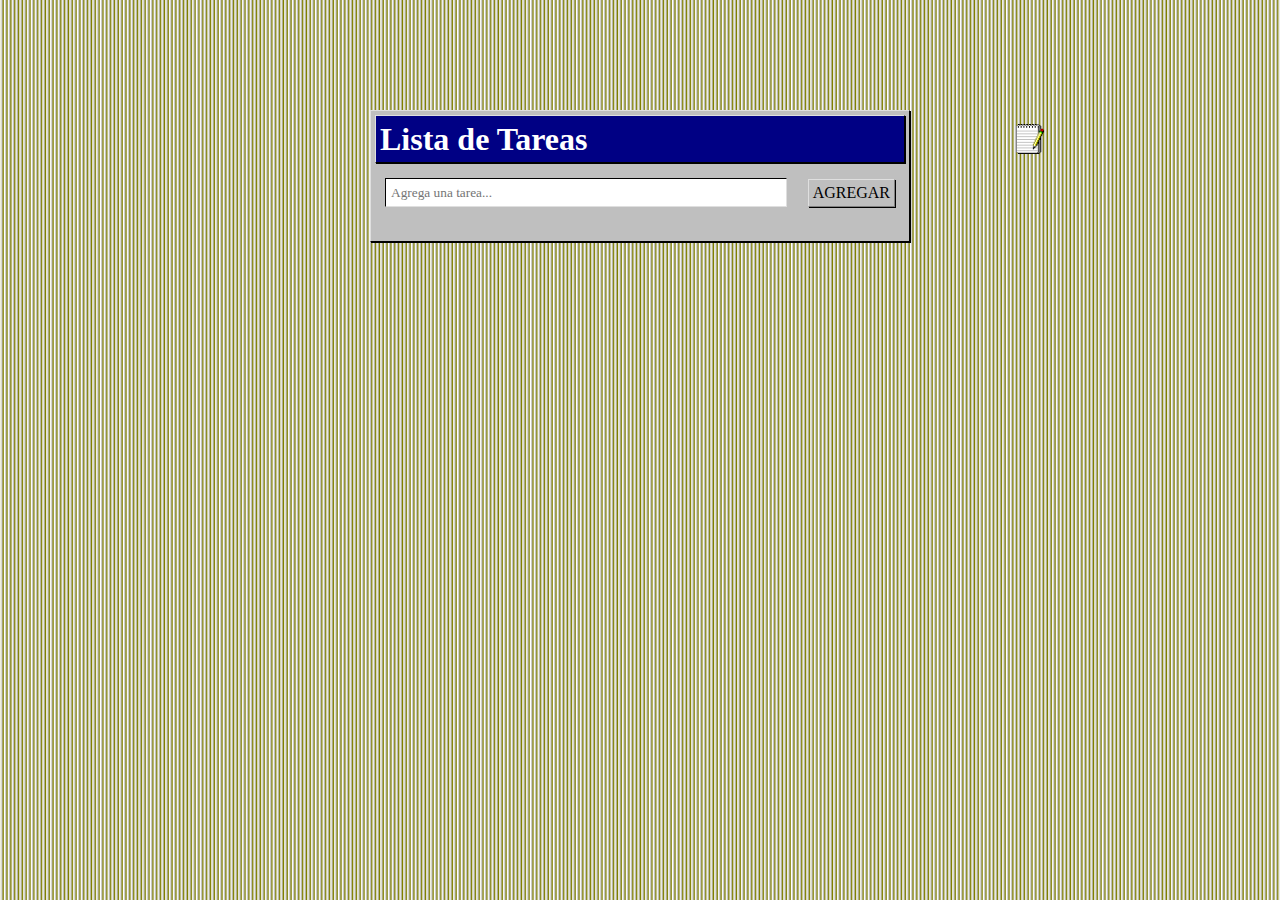
==== lista/index.html @ 89f4fdc3 "lista tareas" ====
<!DOCTYPE html>
<html lang="en">
	<head>
		<meta charset="UTF-8" />
		<meta name="viewport" content="width=device-width, initial-scale=1.0" />
        <link rel="shortcut icon" href="favicon.ico" type="image/x-icon">
		<link rel="stylesheet" href="style.css" />
		<link rel="stylesheet" href="aesthetic.css" />
		<title>Lista de Tareas</title>
	</head>
	<body>
		<section class="container">
			<div class="aesthetic-windows-95-modal lista">
				<!-- Title Bar -->
				<div class="aesthetic-windows-95-modal-title-bar">
					<div class="aesthetic-windows-95-modal-title-bar-text">
						<h1>
							Lista de Tareas
							<img src="address_book_pad.png" class="" alt="" />
						</h1>
					</div>
				</div>

				<!-- Content -->
				<div class="aesthetic-windows-95-modal-content">
					<div>
						<div class="row">
							<input
								class="aesthetic-windows-95-text-input"
								type="text"
								placeholder="Agrega una tarea..."
                                id="input-box" />
							<div class="aesthetic-windows-95-button">
								<button>AGREGAR</button>
							</div>
						</div>
                        <ul id="list-container"></ul>
					</div>
				</div>
			</div>
		</section>
	</body>
	<script src="app.js"></script>
</html>
---- lista/style.css ----
*{
    margin: 0;
    padding: 0;
    font-family: 'Times New Roman', Times, serif;
    box-sizing: border-box;
}

.container {
    width: 100%;
    min-height: 100vh;
    background: url("Pinstripe.png");
    background-size: 3%;
    padding: 10px;
}

.lista{
    width: 100%;
    max-width: 540px;
    background: #fff;
    margin: 100px auto 20px;
    padding: 40px 30px 70px;
}

.lista h1 {
    display: flex;
    align-items: center;
}

.lista h1 img {
    width: 30px;
    margin: 8px auto 8px 180%;
}

.row {
    display: flex;
    align-items: center;
    justify-content: space-between;
    margin-top: 10px;
    margin-bottom: 25px;
}

input {
    flex: 0.95;
    min-height: 29px;
    padding-left: 5px;
}

ul li {
    list-style: none;
    font: 17px;
    padding: 12px 8px 12px 50px;
    user-select: none;
    cursor: pointer;
    position: relative;
}

ul li::before{
    content: '';
    position: absolute;
    height: 28px;
    width: 28px;
    border-radius: 50%;
    top: 12px;
    left: 8px;
}
---- lista/aesthetic.css ----
.aesthetic-bg-gradient {
	background-repeat: no-repeat;
	background-attachment: fixed;
	background: linear-gradient(#c774e8, #94d0ff);
}

.aesthetic-white-color {
	color: #fafafa;
}

.aesthetic-white-bg-color {
	background-color: #fafafa;
}

.aesthetic-black-color {
	color: #020202;
}

.aesthetic-black-bg-color {
	background-color: #020202;
}

.aesthetic-25-transparent-color {
	color: rgba(0, 0, 0, 0.25);
}

.aesthetic-25-transparent-bg-color {
	background-color: rgba(0, 0, 0, 0.25);
}

.aesthetic-50-transparent-color {
	color: rgba(0, 0, 0, 0.5);
}

.aesthetic-50-transparent-bg-color {
	background-color: rgba(0, 0, 0, 0.5);
}

.aesthetic-75-transparent-color {
	color: rgba(0, 0, 0, 0.75);
}

.aesthetic-75-transparent-bg-color {
	background-color: rgba(0, 0, 0, 0.75);
}

.aesthetic-purple-color {
	color: #c774e8;
}

.aesthetic-purple-bg-color {
	background-color: #c774e8;
}

.aesthetic-light-purple-color {
	color: #ad8cff;
}

.aesthetic-light-purple-bg-color {
	background-color: #ad8cff;
}

.aesthetic-pink-color {
	color: #ff6ad5;
}

.aesthetic-pink-bg-color {
	background-color: #ff6ad5;
}

.aesthetic-blue-color {
	color: #8795e8;
}

.aesthetic-blue-bg-color {
	background-color: #8795e8;
}

.aesthetic-light-blue-color {
	color: #94d0ff;
}

.aesthetic-light-blue-bg-color {
	background-color: #94d0ff;
}

.aesthetic-green-color {
	color: #10d7ae;
}

.aesthetic-green-bg-color {
	background-color: #10d7ae;
}

.aesthetic-arizona-pink-color {
	color: #fa7785;
}

.aesthetic-arizona-pink-bg-color {
	background-color: #fa7785;
}

.aesthetic-arizona-black-color {
	color: #24211a;
}

.aesthetic-arizona-black-bg-color {
	background-color: #24211a;
}

.aesthetic-arizona-lime-color {
	color: #d5d87d;
}

.aesthetic-arizona-lime-bg-color {
	background-color: #d5d87d;
}

.aesthetic-arizona-green-color {
	color: #b1d4b6;
}

.aesthetic-arizona-green-bg-color {
	background-color: #b1d4b6;
}

.aesthetic-arizona-blue-color {
	color: #53cbbf;
}

.aesthetic-arizona-blue-bg-color {
	background-color: #53cbbf;
}

.aesthetic-pepsi-blue-color {
	color: #123dff;
}

.aesthetic-pepsi-blue-bg-color {
	background-color: #123dff;
}

.aesthetic-pepsi-red-color {
	color: #e11c2d;
}

.aesthetic-pepsi-red-bg-color {
	background-color: #e11c2d;
}

.aesthetic-pepsi-white-color {
	color: #ffffff;
}

.aesthetic-pepsi-white-bg-color {
	background-color: #ffffff;
}

.aesthetic-pepsi-cola-color {
	color: #490104;
}

.aesthetic-pepsi-cola-bg-color {
	background-color: #490104;
}

.aesthetic-pepsi-grey-color {
	color: #c0c0c0;
}

.aesthetic-pepsi-grey-bg-color {
	background-color: #c0c0c0;
}

.aesthetic-windows-95-grey-color {
	color: #bfbfbf;
}

.aesthetic-windows-95-grey-bg-color {
	background-color: #bfbfbf;
}

.aesthetic-windows-95-grey-border-color {
	color: #dfdfdf;
}

.aesthetic-windows-95-grey-border-bg-color {
	background-color: #dfdfdf;
}

.aesthetic-windows-95-green-color {
	color: #218763;
}

.aesthetic-windows-95-green-bg-color {
	background-color: #218763;
}

.aesthetic-windows-95-blue-color {
	color: #000084;
}

.aesthetic-windows-95-blue-bg-color {
	background-color: #000084;
}

.aesthetic-windows-xp-green-color {
	color: #419642;
}

.aesthetic-windows-xp-green-bg-color {
	background-color: #419642;
}

.aesthetic-windows-xp-blue-color {
	color: #005cf5;
}

.aesthetic-windows-xp-blue-bg-color {
	background-color: #005cf5;
}

.aesthetic-windows-xp-light-blue-color {
	color: #8aa2cb;
}

.aesthetic-windows-xp-light-blue-bg-color {
	background-color: #8aa2cb;
}

.aesthetic-windows-xp-dark-blue-color {
	color: #044cdc;
}

.aesthetic-windows-xp-dark-blue-bg-color {
	background-color: #044cdc;
}

.aesthetic-windows-xp-orange-color {
	color: #e26725;
}

.aesthetic-windows-xp-orange-bg-color {
	background-color: #e26725;
}

.aesthetic-windows-xp-light-orange-color {
	color: #efc47b;
}

.aesthetic-windows-xp-light-orange-bg-color {
	background-color: #efc47b;
}

.aesthetic-windows-xp-dark-orange-color {
	color: #b7371a;
}

.aesthetic-windows-xp-dark-orange-bg-color {
	background-color: #b7371a;
}

.aesthetic-windows-xp-beige-color {
	color: #ece9d6;
}

.aesthetic-windows-xp-beige-bg-color {
	background-color: #ece9d6;
}

.aesthetic-windows-xp-white-color {
	color: #f8f4f1;
}

.aesthetic-windows-xp-white-bg-color {
	background-color: #f8f4f1;
}

.aesthetic-windows-xp-black-color {
	color: #070707;
}

.aesthetic-windows-xp-black-bg-color {
	background-color: #070707;
}

.aesthetic-windows-xp-border-light-color {
	color: #c9cac4;
}

.aesthetic-windows-xp-border-light-bg-color {
	background-color: #c9cac4;
}

.aesthetic-windows-xp-border-dark-color {
	color: #808080;
}

.aesthetic-windows-xp-border-dark-bg-color {
	background-color: #808080;
}

.aesthetic-windows-xp-shadow-color {
	color: #c9cac4;
}

.aesthetic-windows-xp-shadow-bg-color {
	background-color: #c9cac4;
}

.aesthetic-font-modifier-outline-black {
	font-weight: bold;
	color: #fafafa;
	text-shadow: -1px -1px 1px #020202, 1px -1px 1px #020202, -1px 1px 1px #020202,
		1px 1px 1px #020202;
}

.aesthetic-font-modifier-outline-pink {
	font-weight: bold;
	color: #fafafa;
	text-shadow: -1px -1px 1px #ff6ad5, 1px -1px 1px #ff6ad5, -1px 1px 1px #ff6ad5,
		1px 1px 1px #ff6ad5;
}

.aesthetic-font-modifier-outline-purple {
	font-weight: bold;
	color: #fafafa;
	text-shadow: -1px -1px 1px #c774e8, 1px -1px 1px #c774e8, -1px 1px 1px #c774e8,
		1px 1px 1px #c774e8;
}

.aesthetic-font-modifier-gradient-arizona {
	color: transparent;
	-webkit-background-clip: text;
	background-clip: text;
	display: inline;
	background-image: linear-gradient(to left, #fa7785, #d5d87d, #b1d4b6, #53cbbf);
}

.aesthetic-font-modifier-gradient-pink-blue {
	color: transparent;
	-webkit-background-clip: text;
	background-clip: text;
	display: inline;
	background-image: linear-gradient(to right, #ff6ad5, #8795e8);
}

.aesthetic-font-modifier-gradient-pink-green {
	color: transparent;
	-webkit-background-clip: text;
	background-clip: text;
	display: inline;
	background-image: linear-gradient(to right, #ff6ad5, #10d7ae);
}

.aesthetic-font-modifier-gradient-green-pink {
	color: transparent;
	-webkit-background-clip: text;
	background-clip: text;
	display: inline;
	background-image: linear-gradient(to right, #10d7ae, #ff6ad5);
}

.aesthetic-font-modifier-gradient-purple-blue {
	color: transparent;
	-webkit-background-clip: text;
	background-clip: text;
	display: inline;
	background-image: linear-gradient(to right, #c774e8, #8795e8);
}

@keyframes flicker {
	0% {
		opacity: 0.64516;
	}
	5% {
		opacity: 0.14498;
	}
	10% {
		opacity: 0.45859;
	}
	15% {
		opacity: 0.96701;
	}
	20% {
		opacity: 0.39187;
	}
	25% {
		opacity: 0.75238;
	}
	30% {
		opacity: 0.15513;
	}
	35% {
		opacity: 0.09817;
	}
	40% {
		opacity: 0.1101;
	}
	45% {
		opacity: 0.38346;
	}
	50% {
		opacity: 0.23513;
	}
	55% {
		opacity: 0.51059;
	}
	60% {
		opacity: 0.32321;
	}
	65% {
		opacity: 0.97128;
	}
	70% {
		opacity: 0.1675;
	}
	75% {
		opacity: 0.95425;
	}
	80% {
		opacity: 0.04611;
	}
	85% {
		opacity: 0.25029;
	}
	90% {
		opacity: 0.02162;
	}
	95% {
		opacity: 0.04055;
	}
	100% {
		opacity: 0.4636;
	}
}

.aesthetic-effect-crt {
	display: inline-block;
	position: relative;
	top: 0;
	left: 0;
	right: 0;
	bottom: 0;
	background: #121010;
}
.aesthetic-effect-crt::after {
	content: " ";
	display: block;
	position: absolute;
	top: 0;
	left: 0;
	bottom: 0;
	right: 0;
	background: rgba(18, 16, 16, 0.1);
	opacity: 0;
	z-index: 2;
	pointer-events: none;
	animation: flicker 0.15s infinite;
}
.aesthetic-effect-crt::before {
	content: " ";
	display: block;
	position: absolute;
	top: 0;
	left: 0;
	bottom: 0;
	right: 0;
	background: linear-gradient(rgba(18, 16, 16, 0) 50%, rgba(0, 0, 0, 0.25) 50%),
		linear-gradient(
			90deg,
			rgba(255, 0, 0, 0.06),
			rgba(0, 255, 0, 0.02),
			rgba(0, 0, 255, 0.06)
		);
	z-index: 2;
	background-size: 100% 2px, 3px 100%;
	pointer-events: none;
}

/*
  (TEXT) PARAMS
  =================
  1. Namespace
  2. Intensity
  3. Text color
  5. Highlight #1 color
  6. Highlight #2 color
  7. Width (px)
  8. Height (px)
*/
.aesthetic-effect-text-glitch {
	color: white;
	position: relative;
}

@keyframes aesthetic-effect-text-glitch-anim-1 {
	0% {
		clip: rect(29px, 450px, 29px, 0);
	}
	5.88235% {
		clip: rect(90px, 450px, 75px, 0);
	}
	11.76471% {
		clip: rect(102px, 450px, 42px, 0);
	}
	17.64706% {
		clip: rect(70px, 450px, 74px, 0);
	}
	23.52941% {
		clip: rect(46px, 450px, 35px, 0);
	}
	29.41176% {
		clip: rect(93px, 450px, 110px, 0);
	}
	35.29412% {
		clip: rect(112px, 450px, 24px, 0);
	}
	41.17647% {
		clip: rect(74px, 450px, 20px, 0);
	}
	47.05882% {
		clip: rect(71px, 450px, 65px, 0);
	}
	52.94118% {
		clip: rect(23px, 450px, 38px, 0);
	}
	58.82353% {
		clip: rect(57px, 450px, 20px, 0);
	}
	64.70588% {
		clip: rect(108px, 450px, 108px, 0);
	}
	70.58824% {
		clip: rect(1px, 450px, 19px, 0);
	}
	76.47059% {
		clip: rect(53px, 450px, 15px, 0);
	}
	82.35294% {
		clip: rect(109px, 450px, 41px, 0);
	}
	88.23529% {
		clip: rect(4px, 450px, 31px, 0);
	}
	94.11765% {
		clip: rect(42px, 450px, 103px, 0);
	}
	100% {
		clip: rect(97px, 450px, 87px, 0);
	}
}

@keyframes aesthetic-effect-text-glitch-anim-2 {
	0% {
		clip: rect(65px, 450px, 54px, 0);
	}
	5.88235% {
		clip: rect(14px, 450px, 24px, 0);
	}
	11.76471% {
		clip: rect(34px, 450px, 19px, 0);
	}
	17.64706% {
		clip: rect(98px, 450px, 71px, 0);
	}
	23.52941% {
		clip: rect(53px, 450px, 10px, 0);
	}
	29.41176% {
		clip: rect(36px, 450px, 50px, 0);
	}
	35.29412% {
		clip: rect(88px, 450px, 98px, 0);
	}
	41.17647% {
		clip: rect(60px, 450px, 59px, 0);
	}
	47.05882% {
		clip: rect(95px, 450px, 108px, 0);
	}
	52.94118% {
		clip: rect(7px, 450px, 66px, 0);
	}
	58.82353% {
		clip: rect(44px, 450px, 42px, 0);
	}
	64.70588% {
		clip: rect(113px, 450px, 38px, 0);
	}
	70.58824% {
		clip: rect(18px, 450px, 33px, 0);
	}
	76.47059% {
		clip: rect(39px, 450px, 70px, 0);
	}
	82.35294% {
		clip: rect(79px, 450px, 106px, 0);
	}
	88.23529% {
		clip: rect(64px, 450px, 63px, 0);
	}
	94.11765% {
		clip: rect(44px, 450px, 99px, 0);
	}
	100% {
		clip: rect(8px, 450px, 11px, 0);
	}
}
.aesthetic-effect-text-glitch::before,
.aesthetic-effect-text-glitch::after {
	content: attr(data-glitch);
	position: absolute;
	top: 0;
	left: 0;
	width: 100%;
	clip: rect(0, 0, 0, 0);
}
.aesthetic-effect-text-glitch::after {
	left: 2px;
	text-shadow: -1px 0 red;
	animation: aesthetic-effect-text-glitch-anim-1 2s infinite linear alternate-reverse;
}
.aesthetic-effect-text-glitch::before {
	left: -2px;
	text-shadow: 2px 0 blue;
	animation: aesthetic-effect-text-glitch-anim-2 3s infinite linear alternate-reverse;
}

.aesthetic-windows-95-container,
.aesthetic-windows-95-modal {
	border: 1px solid;
	box-shadow: 1px 1px 0 0 #000;
	border-top: 1px solid #dfdfdf;
	border-left: 1px solid #dfdfdf;
	display: block;
	background-color: #bfbfbf;
	padding: 4px;
}

.aesthetic-windows-95-container-indent {
	border: 1px solid;
	border-top: 1px solid #000;
	border-left: 1px solid #000;
	border-right: 1px solid #dfdfdf;
	border-bottom: 1px solid #dfdfdf;
	background-color: #fff;
	padding: 4px;
}

.aesthetic-windows-xp-container {
	border: 1px solid;
	box-shadow: 1px 1px 0 0 #c9cac4;
	border-top: 1px solid #c9cac4;
	border-left: 1px solid #c9cac4;
	border-bottom: 1px solid #808080;
	border-right: 1px solid #808080;
	display: block;
	background-color: #f8f4f1;
	padding: 4px;
}

@keyframes aesthetic-windows-95-boot-infinite-loader {
	0% {
		transform: translate(-220%);
	}
	100% {
		transform: translate(160%);
	}
}

.aesthetic-windows-95-boot-loader {
	width: 100%;
	height: 20px;
	background-color: #bfbfbf;
	overflow: hidden;
	font-size: 0;
}

.aesthetic-windows-95-boot-loader > * {
	width: 75%;
	height: 100%;
	opacity: 0.5;
	background: linear-gradient(
		to right,
		#bfbfbf 0%,
		#000084 15%,
		#000084 85%,
		#bfbfbf 100%
	);
	display: inline-block;
	margin-right: 1px;
	animation: aesthetic-windows-95-boot-infinite-loader 4.5s infinite;
	animation-timing-function: linear;
}

@keyframes aesthetic-windows-xp-infinite-loader {
	0% {
		transform: translate(-50px);
	}
	100% {
		transform: translate(160px);
	}
}

.aesthetic-windows-xp-loader {
	width: 150px;
	height: 10px;
	border: 2px solid #b2b2b2;
	border-radius: 7px;
	padding: 2px 1px;
	overflow: hidden;
	font-size: 0;
}

.aesthetic-windows-xp-loader > * {
	width: 9px;
	height: 100%;
	background: linear-gradient(
		to bottom,
		#2838c7 0%,
		#5979ef 17%,
		#869ef3 32%,
		#869ef3 45%,
		#5979ef 59%,
		#2838c7 100%
	);
	display: inline-block;
	margin-right: 2px;
	animation: aesthetic-windows-xp-infinite-loader 3.5s infinite;
	animation-timing-function: linear;
}

.aesthetic-windows-95-loader {
	width: 150px;
	height: 20px;
	border-top: 1px solid #000;
	border-left: 1px solid #000;
	border-right: 1px solid #dfdfdf;
	border-bottom: 1px solid #dfdfdf;
	border-radius: 0px;
	padding: 1px 1px;
	background-color: #bfbfbf;
	overflow: hidden;
	font-size: 0;
}

.aesthetic-windows-95-loader > * {
	width: 12px;
	height: 100%;
	background: #000084;
	display: inline-block;
	margin-right: 1px;
	animation: aesthetic-windows-xp-infinite-loader 3.5s infinite;
	animation-timing-function: linear;
}

.aesthetic-windows-95-button,
.aesthetic-windows-95-button-title-bar,
.aesthetic-windows-95-taskbar .aesthetic-windows-95-taskbar-start {
	border: 1px solid;
	border-top-color: #dfdfdf;
	border-left-color: #dfdfdf;
	border-bottom-color: #808080;
	border-right-color: #808080;
	box-shadow: 1px 1px 0 0 #000;
	color: #000;
	background-color: #bfbfbf;
	text-align: center;
	width: auto;
	display: flex;
	justify-content: center;
	align-items: center;
	padding: 2px;
}
.aesthetic-windows-95-button button,
.aesthetic-windows-95-button-title-bar button,
.aesthetic-windows-95-taskbar .aesthetic-windows-95-taskbar-start button {
	background: none;
	color: inherit;
	border: none;
	font: inherit;
	cursor: pointer;
	outline: none;
	padding: 2px;
	width: 100%;
}
.aesthetic-windows-95-button button:focus,
.aesthetic-windows-95-button-title-bar button:focus,
.aesthetic-windows-95-taskbar .aesthetic-windows-95-taskbar-start button:focus {
	outline: 1px dashed #000;
}
.aesthetic-windows-95-button:active,
.aesthetic-windows-95-button-title-bar:active,
.aesthetic-windows-95-taskbar .aesthetic-windows-95-taskbar-start:active {
	transform: translateY(1px);
	box-shadow: 1px 1px #000;
}
.aesthetic-windows-95-button:focus,
.aesthetic-windows-95-button-title-bar:focus,
.aesthetic-windows-95-taskbar .aesthetic-windows-95-taskbar-start:focus {
	outline: none;
}

.aesthetic-windows-95-button-title-bar {
	width: 16px;
	height: 16px;
	font-size: 1rem;
	padding: 0px;
	padding-top: 2px;
	padding-bottom: 1px;
	padding-left: 2px;
	padding-right: 2px;
	font-family: sans-serif;
	font-weight: normal;
}
.aesthetic-windows-95-button-title-bar button {
	padding: 1px;
}

.aesthetic-windows-xp-button,
.aesthetic-windows-xp-button-title-bar,
.aesthetic-windows-xp-button-title-bar-close {
	width: 75px;
	height: 20px;
	text-align: center;
	color: #070707;
	background: #f8f4f1;
	border: 2px solid;
	border-radius: 4px;
	border-color: #8aa2cb;
}
.aesthetic-windows-xp-button:hover,
.aesthetic-windows-xp-button-title-bar:hover,
.aesthetic-windows-xp-button-title-bar-close:hover {
	border-bottom-color: #efc47b;
}
.aesthetic-windows-xp-button:focus,
.aesthetic-windows-xp-button-title-bar:focus,
.aesthetic-windows-xp-button-title-bar-close:focus,
.aesthetic-windows-xp-button:focus-within,
.aesthetic-windows-xp-button-title-bar:focus-within,
.aesthetic-windows-xp-button-title-bar-close:focus-within {
	border-bottom-color: #8aa2cb;
}
.aesthetic-windows-xp-button button,
.aesthetic-windows-xp-button-title-bar button,
.aesthetic-windows-xp-button-title-bar-close button {
	background: none;
	color: inherit;
	border: none;
	font: inherit;
	cursor: pointer;
	outline: none;
	width: 100%;
	height: 100%;
}
.aesthetic-windows-xp-button button:focus,
.aesthetic-windows-xp-button-title-bar button:focus,
.aesthetic-windows-xp-button-title-bar-close button:focus {
	outline: 1px dashed #000;
}
.aesthetic-windows-xp-button button:active,
.aesthetic-windows-xp-button-title-bar button:active,
.aesthetic-windows-xp-button-title-bar-close button:active {
	background: #e3e0db;
}

.aesthetic-windows-xp-button-title-bar,
.aesthetic-windows-xp-button-title-bar-close {
	width: 20px;
	color: #f8f4f1;
	padding: 1px;
	font-family: sans-serif;
	border-color: #f8f4f1;
	background: linear-gradient(
		to bottom right,
		#8aa2cb 0%,
		#005cf5 40%,
		#005cf5 75%,
		#044cdc 100%
	);
}
.aesthetic-windows-xp-button-title-bar:hover,
.aesthetic-windows-xp-button-title-bar-close:hover {
	border-color: #f8f4f1;
}
.aesthetic-windows-xp-button-title-bar:focus,
.aesthetic-windows-xp-button-title-bar-close:focus,
.aesthetic-windows-xp-button-title-bar:focus-within,
.aesthetic-windows-xp-button-title-bar-close:focus-within {
	border-bottom-color: #f8f4f1;
}
.aesthetic-windows-xp-button-title-bar button,
.aesthetic-windows-xp-button-title-bar-close button {
	padding: 1px;
}
.aesthetic-windows-xp-button-title-bar button:active,
.aesthetic-windows-xp-button-title-bar-close button:active {
	color: #c9cac4;
	background: linear-gradient(
		to bottom right,
		#070707 0%,
		#044cdc 5%,
		#044cdc 50%,
		#005cf5 100%
	);
}

.aesthetic-windows-xp-button-title-bar-close {
	background: linear-gradient(
		to bottom right,
		#efc47b 0%,
		#e26725 40%,
		#e26725 75%,
		#b7371a 100%
	);
}
.aesthetic-windows-xp-button-title-bar-close button:active {
	background: linear-gradient(
		to bottom right,
		#070707 0%,
		#b7371a 5%,
		#b7371a 50%,
		#e26725 100%
	);
}

.aesthetic-windows-95-dropdown {
	position: relative;
	display: inline-block;
}
.aesthetic-windows-95-dropdown:focus-within .aesthetic-windows-95-dropdown-menu {
	display: block;
}
.aesthetic-windows-95-dropdown .aesthetic-windows-95-dropdown-trigger {
	background: none;
	color: inherit;
	border: none;
	font: inherit;
	cursor: pointer;
	outline: none;
	padding: 1px 4px;
}
.aesthetic-windows-95-dropdown .aesthetic-windows-95-dropdown-trigger:focus {
	outline: 1px dashed #000;
	background-color: #000084;
	color: #fff;
}
.aesthetic-windows-95-dropdown .aesthetic-windows-95-dropdown-menu.is-active {
	display: block;
}
.aesthetic-windows-95-dropdown .aesthetic-windows-95-dropdown-menu {
	border: 1px solid;
	box-shadow: 1px 1px 0 0 #000;
	border-top: 1px solid #dfdfdf;
	border-left: 1px solid #dfdfdf;
	display: none;
	position: absolute;
	margin: 0;
	list-style-type: none;
	background-color: #bfbfbf;
	min-width: 150px;
	padding: 4px;
	z-index: 1;
}
.aesthetic-windows-95-dropdown .aesthetic-windows-95-dropdown-menu:hover,
.aesthetic-windows-95-dropdown .aesthetic-windows-95-dropdown-menu:focus,
.aesthetic-windows-95-dropdown .aesthetic-windows-95-dropdown-menu:focus-within {
	display: block;
}
.aesthetic-windows-95-dropdown .aesthetic-windows-95-dropdown-menu hr {
	border-color: #dbdcd8;
}
.aesthetic-windows-95-dropdown
	.aesthetic-windows-95-dropdown-menu
	.aesthetic-windows-95-dropdown-menu-item {
	padding-top: 1px;
	padding-bottom: 1px;
	padding-left: 10px;
	cursor: pointer;
}
.aesthetic-windows-95-dropdown
	.aesthetic-windows-95-dropdown-menu
	.aesthetic-windows-95-dropdown-menu-item
	button {
	background: none;
	color: inherit;
	border: none;
	font: inherit;
	cursor: pointer;
	outline: none;
}
.aesthetic-windows-95-dropdown
	.aesthetic-windows-95-dropdown-menu
	.aesthetic-windows-95-dropdown-menu-item:hover,
.aesthetic-windows-95-dropdown
	.aesthetic-windows-95-dropdown-menu
	.aesthetic-windows-95-dropdown-menu-item:focus,
.aesthetic-windows-95-dropdown
	.aesthetic-windows-95-dropdown-menu
	.aesthetic-windows-95-dropdown-menu-item:focus-within {
	outline: 1px dashed #000;
	background-color: #000084;
	color: #fff;
}

.aesthetic-windows-xp-dropdown {
	position: relative;
	display: inline-block;
}
.aesthetic-windows-xp-dropdown:focus-within .aesthetic-windows-xp-dropdown-menu {
	display: block;
}
.aesthetic-windows-xp-dropdown .aesthetic-windows-xp-dropdown-trigger {
	background: none;
	color: inherit;
	border: none;
	font: inherit;
	cursor: pointer;
	outline: none;
	padding: 1px 4px;
}
.aesthetic-windows-xp-dropdown .aesthetic-windows-xp-dropdown-trigger:focus {
	outline: 1px dashed #000;
	background-color: #005cf5;
	color: #f8f4f1;
}
.aesthetic-windows-xp-dropdown .aesthetic-windows-xp-dropdown-menu.is-active {
	display: block;
}
.aesthetic-windows-xp-dropdown .aesthetic-windows-xp-dropdown-menu {
	border: 1px solid;
	box-shadow: 1px 1px 0 0 #c9cac4;
	border-top: 1px solid #c9cac4;
	border-left: 1px solid #c9cac4;
	border-bottom: 1px solid #808080;
	border-right: 1px solid #808080;
	box-shadow: 2px 2px 1px 0px #969892;
	display: none;
	position: absolute;
	margin: 0;
	list-style-type: none;
	background-color: #f8f4f1;
	min-width: 150px;
	padding: 4px;
	z-index: 1;
}
.aesthetic-windows-xp-dropdown .aesthetic-windows-xp-dropdown-menu:hover,
.aesthetic-windows-xp-dropdown .aesthetic-windows-xp-dropdown-menu:focus,
.aesthetic-windows-xp-dropdown .aesthetic-windows-xp-dropdown-menu:focus-within {
	display: block;
}
.aesthetic-windows-xp-dropdown .aesthetic-windows-xp-dropdown-menu hr {
	border-color: #dbdcd8;
}
.aesthetic-windows-xp-dropdown
	.aesthetic-windows-xp-dropdown-menu
	.aesthetic-windows-xp-dropdown-menu-item {
	padding-top: 1px;
	padding-bottom: 1px;
	padding-left: 10px;
	cursor: pointer;
}
.aesthetic-windows-xp-dropdown
	.aesthetic-windows-xp-dropdown-menu
	.aesthetic-windows-xp-dropdown-menu-item
	button {
	background: none;
	color: inherit;
	border: none;
	font: inherit;
	cursor: pointer;
	outline: none;
}
.aesthetic-windows-xp-dropdown
	.aesthetic-windows-xp-dropdown-menu
	.aesthetic-windows-xp-dropdown-menu-item:hover,
.aesthetic-windows-xp-dropdown
	.aesthetic-windows-xp-dropdown-menu
	.aesthetic-windows-xp-dropdown-menu-item:focus,
.aesthetic-windows-xp-dropdown
	.aesthetic-windows-xp-dropdown-menu
	.aesthetic-windows-xp-dropdown-menu-item:focus-within {
	outline: 1px dashed #070707;
	background-color: #005cf5;
	color: #f8f4f1;
}

.aesthetic-windows-95-text-input {
	border: 1px solid;
	border-top: 1px solid #000;
	border-left: 1px solid #000;
	border-right: 1px solid #dfdfdf;
	border-bottom: 1px solid #dfdfdf;
}
.aesthetic-windows-95-text-input:focus {
	outline: 1px dashed #000;
}

.aesthetic-windows-95-checkbox,
.aesthetic-windows-95-radio {
	cursor: pointer;
	position: relative;
	padding-left: calc(12px + 7px);
}
.aesthetic-windows-95-checkbox:focus,
.aesthetic-windows-95-radio:focus,
.aesthetic-windows-95-checkbox:focus-within,
.aesthetic-windows-95-radio:focus-within {
	outline: 1px dashed #000;
}
.aesthetic-windows-95-checkbox .aesthetic-windows-95-checkmark,
.aesthetic-windows-95-radio .aesthetic-windows-95-checkmark {
	cursor: pointer;
	position: absolute;
	width: 12px;
	height: 12px;
	top: 0;
	left: 0;
	border: 1px solid;
	border-top: 1px solid #000;
	border-left: 1px solid #000;
	border-right: 1px solid #dfdfdf;
	border-bottom: 1px solid #dfdfdf;
	background: #fff;
}
.aesthetic-windows-95-checkbox .aesthetic-windows-95-checkmark::after,
.aesthetic-windows-95-radio .aesthetic-windows-95-checkmark::after {
	display: none;
	content: "";
	position: absolute;
	width: 5px;
	height: 3px;
	background: transparent;
	top: 2px;
	left: 2px;
	border: 3px solid #000;
	border-top: none;
	border-right: none;
	transform: rotate(-45deg);
}
.aesthetic-windows-95-checkbox input[type="checkbox"],
.aesthetic-windows-95-radio input[type="checkbox"] {
	opacity: 0;
}
.aesthetic-windows-95-checkbox
	input[type="checkbox"]:checked
	+ .aesthetic-windows-95-checkmark::after,
.aesthetic-windows-95-radio
	input[type="checkbox"]:checked
	+ .aesthetic-windows-95-checkmark::after {
	display: block;
}

.aesthetic-windows-95-radio {
	border-radius: 25px;
}
.aesthetic-windows-95-radio:nth-child(1) {
	margin-bottom: 100px;
}
.aesthetic-windows-95-radio .aesthetic-windows-95-checkmark {
	border-radius: 25px;
}
.aesthetic-windows-95-radio .aesthetic-windows-95-checkmark::after {
	content: "";
	position: absolute;
	background-color: #000;
	border-radius: 25px;
	top: 3px;
	left: 3px;
	width: 3px;
	height: 3px;
	transform: rotate(0deg);
}
.aesthetic-windows-95-radio input[type="radio"] {
	opacity: 0;
}
.aesthetic-windows-95-radio
	input[type="radio"]:checked
	+ .aesthetic-windows-95-checkmark:after {
	display: block;
}

.aesthetic-windows-xp-text-input {
	border: 2px solid #8aa2cb;
	background-color: #f8f4f1;
}
.aesthetic-windows-xp-text-input:focus {
	outline: 1px dashed #070707;
}

.aesthetic-windows-xp-checkbox,
.aesthetic-windows-xp-radio {
	cursor: pointer;
	position: relative;
	padding-left: calc(12px + 7px);
}
.aesthetic-windows-xp-checkbox:focus,
.aesthetic-windows-xp-radio:focus,
.aesthetic-windows-xp-checkbox:focus-within,
.aesthetic-windows-xp-radio:focus-within {
	outline: 1px dashed #070707;
}
.aesthetic-windows-xp-checkbox .aesthetic-windows-xp-checkmark,
.aesthetic-windows-xp-radio .aesthetic-windows-xp-checkmark {
	cursor: pointer;
	position: absolute;
	width: 12px;
	height: 12px;
	top: 0;
	left: 0;
	border: 1px solid #005cf5;
	background: linear-gradient(to bottom right, #c9cac4 0%, #f8f4f1 75%);
}
.aesthetic-windows-xp-checkbox .aesthetic-windows-xp-checkmark::after,
.aesthetic-windows-xp-radio .aesthetic-windows-xp-checkmark::after {
	display: none;
	content: "";
	position: absolute;
	width: 5px;
	height: 3px;
	background: transparent;
	top: 2px;
	left: 2px;
	border: 3px solid #419642;
	border-top: none;
	border-right: none;
	transform: rotate(-45deg);
}
.aesthetic-windows-xp-checkbox input[type="checkbox"],
.aesthetic-windows-xp-radio input[type="checkbox"] {
	opacity: 0;
}
.aesthetic-windows-xp-checkbox
	input[type="checkbox"]:checked
	+ .aesthetic-windows-xp-checkmark::after,
.aesthetic-windows-xp-radio
	input[type="checkbox"]:checked
	+ .aesthetic-windows-xp-checkmark::after {
	display: block;
}

.aesthetic-windows-xp-radio {
	border-radius: 25px;
}
.aesthetic-windows-xp-radio:nth-child(1) {
	margin-bottom: 100px;
}
.aesthetic-windows-xp-radio .aesthetic-windows-xp-checkmark {
	border-radius: 25px;
}
.aesthetic-windows-xp-radio .aesthetic-windows-xp-checkmark::after {
	content: "";
	position: absolute;
	background-color: #419642;
	border-radius: 25px;
	top: 3px;
	left: 3px;
	width: 3px;
	height: 3px;
	transform: rotate(0deg);
}
.aesthetic-windows-xp-radio input[type="radio"] {
	opacity: 0;
}
.aesthetic-windows-xp-radio
	input[type="radio"]:checked
	+ .aesthetic-windows-xp-checkmark:after {
	display: block;
}

.aesthetic-windows-95-select {
	border: 1px solid;
	border-top: 1px solid #000;
	border-left: 1px solid #000;
	border-right: 1px solid #dfdfdf;
	border-bottom: 1px solid #dfdfdf;
	position: relative;
	overflow: hidden;
	display: block;
	background-color: #fff;
	cursor: pointer;
}
.aesthetic-windows-95-select select {
	cursor: pointer;
	padding-left: 8px;
	padding-top: 3px;
	padding-bottom: 3px;
	border: none;
	box-shadow: none;
	background: transparent;
	background-image: none;
	-webkit-appearance: none;
	-moz-appearance: none;
	appearance: none;
	display: inline;
	margin-left: -5px;
	width: calc(100% + 5px);
}
.aesthetic-windows-95-select select:focus,
.aesthetic-windows-95-select select:focus-within {
	outline: 1px dashed #000;
	background-color: #000084;
	color: #fff;
}
.aesthetic-windows-95-select .aesthetic-windows-95-select-checkmark {
	position: absolute;
	top: 0px;
	right: 0px;
	width: 15px;
	height: 16px;
	background: linear-gradient(
		to bottom right,
		#fff 0%,
		#bfbfbf 2%,
		#bfbfbf 94%,
		#000 100%
	);
	border-top: 2px solid #dfdfdf;
	border-left: 2px solid #dfdfdf;
	border-right: 1px solid #000;
	border-bottom: 1px solid #000;
	cursor: pointer;
	pointer-events: none;
}
.aesthetic-windows-95-select .aesthetic-windows-95-select-checkmark:after {
	content: " ";
	width: 100px;
	height: 100px;
	z-index: 100;
	width: 0;
	height: 0;
	border-left: 4px solid transparent;
	border-right: 4px solid transparent;
	border-top: 7px solid #000;
	margin-top: -3px;
	position: absolute;
	top: 50%;
	right: 4px;
	z-index: 2;
	cursor: pointer;
	pointer-events: none;
}

.aesthetic-windows-xp-select {
	border: 2px solid #8aa2cb;
	position: relative;
	overflow: hidden;
	display: block;
	background-color: #fff;
	cursor: pointer;
}
.aesthetic-windows-xp-select select {
	cursor: pointer;
	padding-left: 8px;
	padding-top: 4px;
	padding-bottom: 3px;
	border: none;
	box-shadow: none;
	background: #f8f4f1;
	background-image: none;
	-webkit-appearance: none;
	-moz-appearance: none;
	appearance: none;
	display: inline;
	margin-left: -5px;
	width: calc(102% + 5px);
}
.aesthetic-windows-xp-select select:focus,
.aesthetic-windows-xp-select select:focus-within {
	outline: 1px dashed #070707;
	background-color: #005cf5;
	color: #f8f4f1;
}
.aesthetic-windows-xp-select:after {
	content: " ";
	width: 21px;
	height: 25px;
	position: absolute;
	top: 0px;
	right: 0px;
	background-color: #f8f4f1;
	pointer-events: none;
}
.aesthetic-windows-xp-select .aesthetic-windows-xp-select-checkmark {
	position: absolute;
	top: 1px;
	right: 1px;
	width: 14px;
	height: 16px;
	transform: rotate(180deg);
	background: linear-gradient(to top left, #f8f4f1 0%, #aeceff 50%);
	border: 1px solid #8aa2cb;
	border-bottom-left-radius: 1px;
	border-bottom-right-radius: 1px;
	border-top-right-radius: 1px;
	cursor: pointer;
	pointer-events: none;
	z-index: 1;
}
.aesthetic-windows-xp-select .aesthetic-windows-xp-select-checkmark:after {
	content: "^";
	font-family: sans-serif;
	color: #4b6485;
	font-weight: bold;
	width: 100px;
	height: 100px;
	z-index: 100;
	width: 0;
	height: 0;
	border: none;
	position: absolute;
	top: 1px;
	left: 2px;
	cursor: pointer;
	pointer-events: none;
}

.aesthetic-windows-95-taskbar {
	position: relative;
	background-color: #bfbfbf;
	border-top: 1px solid #dfdfdf;
	width: 100%;
	height: 4vh;
	display: flex;
	padding: 5px;
}
.aesthetic-windows-95-taskbar .aesthetic-windows-95-taskbar-start-menu {
	border: 1px solid;
	border-top-color: #dfdfdf;
	border-left-color: #dfdfdf;
	border-bottom-color: #808080;
	border-right-color: #808080;
	box-shadow: 1px 1px 0 0 #000;
	display: none;
	position: absolute;
	bottom: calc(100% - 5px);
	left: 10px;
	background-color: #bfbfbf;
	margin: 0;
	padding: 0;
	list-style-type: none;
}
.aesthetic-windows-95-taskbar .aesthetic-windows-95-taskbar-start-menu.is-active {
	display: block;
}
.aesthetic-windows-95-taskbar
	.aesthetic-windows-95-taskbar-start-menu
	.aesthetic-windows-95-taskbar-start-menu-item {
	padding-top: 1px;
	padding-bottom: 1px;
	padding-left: 10px;
	cursor: pointer;
}
.aesthetic-windows-95-taskbar
	.aesthetic-windows-95-taskbar-start-menu
	.aesthetic-windows-95-taskbar-start-menu-item
	button {
	background: none;
	color: inherit;
	border: none;
	font: inherit;
	cursor: pointer;
	outline: none;
}
.aesthetic-windows-95-taskbar
	.aesthetic-windows-95-taskbar-start-menu
	.aesthetic-windows-95-taskbar-start-menu-item:hover,
.aesthetic-windows-95-taskbar
	.aesthetic-windows-95-taskbar-start-menu
	.aesthetic-windows-95-taskbar-start-menu-item:focus,
.aesthetic-windows-95-taskbar
	.aesthetic-windows-95-taskbar-start-menu
	.aesthetic-windows-95-taskbar-start-menu-item:focus-within {
	outline: 1px dashed #000;
	background-color: #000084;
	color: #fff;
}
.aesthetic-windows-95-taskbar .aesthetic-windows-95-taskbar-services {
	border: 1px solid;
	border-top: 1px solid #000;
	border-left: 1px solid #000;
	border-right: 1px solid #dfdfdf;
	border-bottom: 1px solid #dfdfdf;
	padding: 5px;
	margin-left: auto;
	margin-right: 5px;
	display: flex;
	justify-content: center;
	align-items: center;
	text-align: center;
	cursor: pointer;
}

.aesthetic-windows-95-tabbed-container .aesthetic-windows-95-tabbed-container-tabs {
	display: flex;
	height: 28px;
	width: 100%;
}
.aesthetic-windows-95-tabbed-container
	.aesthetic-windows-95-tabbed-container-tabs
	.aesthetic-windows-95-tabbed-container-tabs-button {
	border: 1px solid;
	border-top-color: #dfdfdf;
	border-left-color: #dfdfdf;
	border-bottom-color: #808080;
	border-right-color: #808080;
	box-shadow: 1px 1px 0 0 #000;
	border-top-left-radius: 4px;
	border-top-right-radius: 4px;
	border-bottom-color: transparent;
	box-shadow: 1px 0 0 0 #000;
	background-color: #bfbfbf;
	color: #000;
	height: 26px;
	text-align: center;
	z-index: 0;
	margin-left: 1px;
	padding-left: 4px;
	padding-right: 4px;
}
.aesthetic-windows-95-tabbed-container
	.aesthetic-windows-95-tabbed-container-tabs
	.aesthetic-windows-95-tabbed-container-tabs-button:first-child {
	margin-left: 2px;
}
.aesthetic-windows-95-tabbed-container
	.aesthetic-windows-95-tabbed-container-tabs
	.aesthetic-windows-95-tabbed-container-tabs-button.is-active {
	position: relative;
	left: 0;
	bottom: 1px;
	height: 29px;
	margin-left: -2px;
	z-index: 1;
}
.aesthetic-windows-95-tabbed-container
	.aesthetic-windows-95-tabbed-container-tabs
	.aesthetic-windows-95-tabbed-container-tabs-button.is-active:first-child {
	margin-left: 0px;
}
.aesthetic-windows-95-tabbed-container
	.aesthetic-windows-95-tabbed-container-tabs
	.aesthetic-windows-95-tabbed-container-tabs-button
	button {
	background: none;
	color: inherit;
	border: none;
	font: inherit;
	cursor: pointer;
	outline: none;
	padding: 2px;
	width: 100%;
}
.aesthetic-windows-95-tabbed-container
	.aesthetic-windows-95-tabbed-container-tabs
	.aesthetic-windows-95-tabbed-container-tabs-button
	button:focus {
	outline: 1px dashed #000;
}

.aesthetic-windows-xp-tabbed-container .aesthetic-windows-xp-tabbed-container-tabs {
	display: flex;
	height: 28px;
	width: 100%;
}
.aesthetic-windows-xp-tabbed-container
	.aesthetic-windows-xp-tabbed-container-tabs
	.aesthetic-windows-xp-tabbed-container-tabs-button {
	background-color: #f8f4f1;
	border: 1px solid;
	border-color: #c9cac4;
	border-top-left-radius: 4px;
	border-top-right-radius: 4px;
	border-bottom-color: transparent;
	padding-left: 10px;
	padding-right: 10px;
	text-align: center;
	outline: 0;
}
.aesthetic-windows-xp-tabbed-container
	.aesthetic-windows-xp-tabbed-container-tabs
	.aesthetic-windows-xp-tabbed-container-tabs-button.is-active {
	position: relative;
	height: 30px;
	bottom: 3px;
	border-top: 2px solid;
	border-top-color: #efc47b;
	z-index: 1;
}
.aesthetic-windows-xp-tabbed-container
	.aesthetic-windows-xp-tabbed-container-tabs
	.aesthetic-windows-xp-tabbed-container-tabs-button
	button {
	background: none;
	color: inherit;
	border: none;
	font: inherit;
	cursor: pointer;
	outline: none;
	padding: 2px;
	width: 100%;
}
.aesthetic-windows-xp-tabbed-container
	.aesthetic-windows-xp-tabbed-container-tabs
	.aesthetic-windows-xp-tabbed-container-tabs-button
	button:focus {
	outline: 1px dashed #070707;
}

.aesthetic-windows-95-modal .aesthetic-windows-95-modal-title-bar {
	border: 1px solid;
	box-shadow: 1px 1px 0 0 #000;
	border-top: 1px solid #dfdfdf;
	border-left: 1px solid #dfdfdf;
	text-align: left;
	background: #000084;
	outline: 0;
	padding-left: 4px;
	padding-top: 0px;
	padding-bottom: 0px;
	padding-right: 4px;
	margin-left: auto;
	margin-right: auto;
	display: flex;
	justify-content: flex-start;
	align-items: center;
	min-height: 24px; /* Permite un mínimo de 24px pero se adapta al texto */
}

.aesthetic-windows-95-modal
	.aesthetic-windows-95-modal-title-bar
	.aesthetic-windows-95-modal-title-bar-text {
	color: #fff;
	white-space: nowrap; /* Evita que el texto se divida en varias líneas */
}
.aesthetic-windows-95-modal
	.aesthetic-windows-95-modal-title-bar
	.aesthetic-windows-95-modal-title-bar-controls {
	margin-left: auto;
}

.aesthetic-windows-95-modal .aesthetic-windows-95-modal-content {
	padding-top: 5px;
	padding-bottom: 5px;
	padding-left: 10px;
	padding-right: 10px;
}

.aesthetic-windows-xp-modal {
	background: #ece9d6;
	border: 3px solid;
	border-color: #044cdc;
	border-top-color: #298cfe;
	border-top-left-radius: 8px;
	border-top-right-radius: 8px;
	outline: 0;
}
.aesthetic-windows-xp-modal .aesthetic-windows-xp-modal-title-bar {
	text-align: left;
	color: #f8f4f1;
	background: linear-gradient(
		to bottom,
		#298cfe 0%,
		#044cdc 10%,
		#044cdc 60%,
		#005cf5 80%,
		#044cdc 100%
	);
	outline: 0;
	width: 100%;
	display: flex;
	align-items: center;
	padding-top: 5px;
	padding-bottom: 5px;
}
.aesthetic-windows-xp-modal
	.aesthetic-windows-xp-modal-title-bar
	.aesthetic-windows-xp-modal-title-bar-text {
	font-size: 0.85rem;
	text-shadow: 1px 1px #070707;
	margin-left: 6px;
}
.aesthetic-windows-xp-modal
	.aesthetic-windows-xp-modal-title-bar
	.aesthetic-windows-xp-modal-title-bar-controls {
	display: flex;
	align-items: center;
	justify-content: center;
	margin-left: auto;
}
.aesthetic-windows-xp-modal
	.aesthetic-windows-xp-modal-title-bar
	.aesthetic-windows-xp-modal-title-bar-controls
	> * {
	margin-left: 2px;
	margin-right: 2px;
}
.aesthetic-windows-xp-modal .aesthetic-windows-xp-modal-content {
	background: #ece9d6;
	padding-top: 10px;
	padding-bottom: 10px;
	padding-left: 15px;
	padding-right: 15px;
}

@keyframes aesthetic-notification {
	0% {
		opacity: 0;
		pointer-events: none;
	}
	75% {
		opacity: 0.75;
		pointer-events: all;
	}
	100% {
		opacity: 1;
		pointer-events: all;
	}
}

.aesthetic-notification,
.aesthetic-windows-xp-notification {
	display: none;
	opacity: 0;
	position: relative;
	min-width: 200px;
	min-height: 50px;
	max-width: 100%;
	z-index: 1000;
	color: #fafafa;
	background-color: rgba(0, 0, 0, 0.65);
	border-radius: 5px;
	padding: 10px;
}
.aesthetic-notification.is-active,
.is-active.aesthetic-windows-xp-notification {
	display: block;
	opacity: 1;
	animation: aesthetic-notification 2s;
}
.aesthetic-notification .dismiss,
.aesthetic-windows-xp-notification .dismiss {
	background: none;
	color: inherit;
	border: none;
	font: inherit;
	cursor: pointer;
	outline: none;
	position: absolute;
	top: 5px;
	right: 5px;
	display: flex;
	justify-content: center;
	align-items: center;
	text-align: center;
	width: 25px;
	height: 25px;
	border-radius: 25px;
	background-color: #020202;
}
.aesthetic-notification .aesthetic-notification-content,
.aesthetic-windows-xp-notification .aesthetic-notification-content {
	text-overflow: wrap;
}

.aesthetic-windows-xp-notification {
	border: 2px solid #070707;
	box-shadow: 2px 2px 1px 0px #969892;
	color: #070707;
	background-color: #fffee7;
}
.aesthetic-windows-xp-notification .dismiss {
	background-color: #f8f4f1;
	border-radius: 3px;
	border: 2px solid #b7ad9b;
	font-family: sans-serif;
	font-weight: bold;
	color: #b7ad9b;
}

.aesthetic-font {
	font-family: Times, Times New Roman, Georgia, serif;
	font-weight: lighter;
}
.aesthetic-font h1,
.aesthetic-font h2,
.aesthetic-font h3,
.aesthetic-font h4,
.aesthetic-font h5,
.aesthetic-font h6 {
	font-weight: lighter;
}
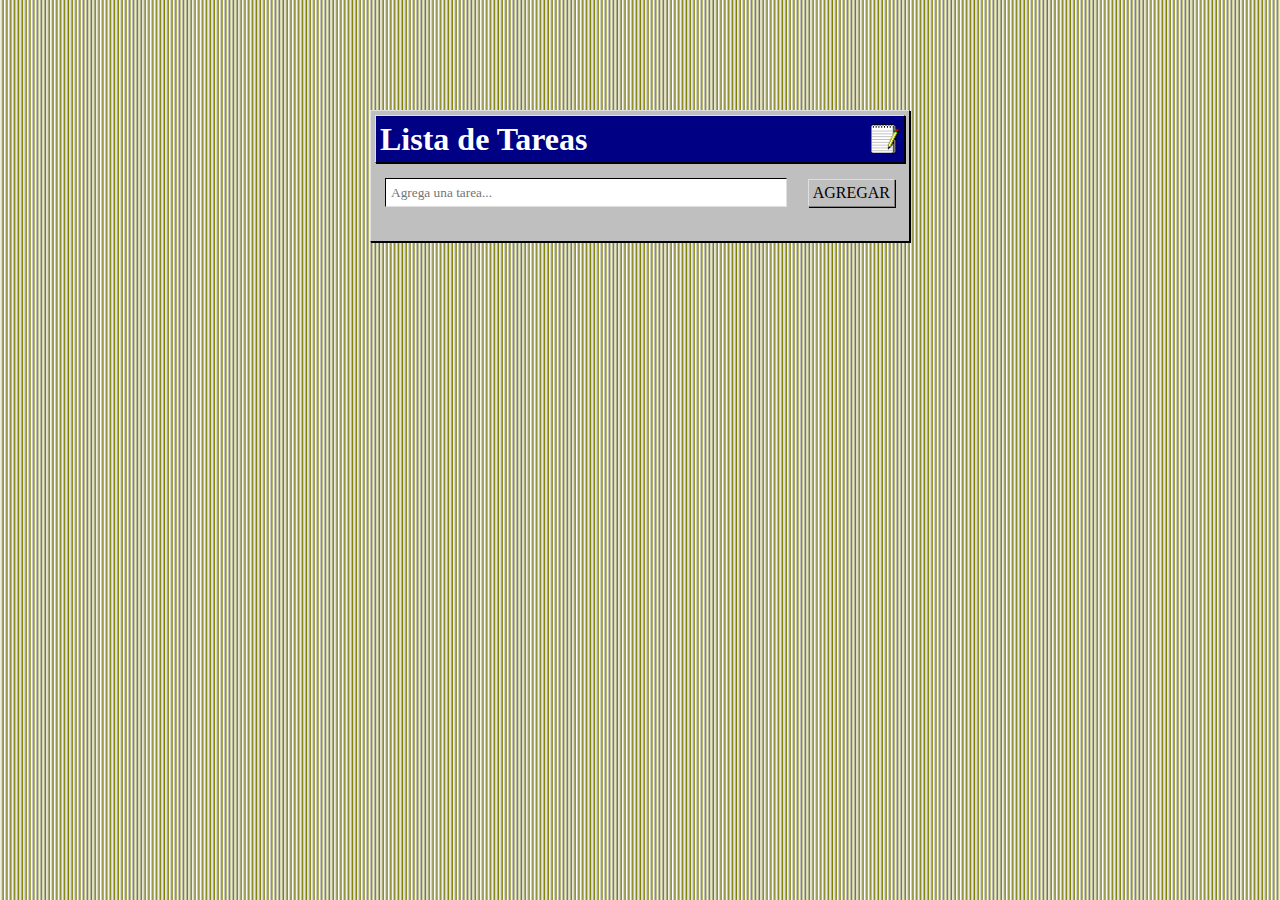
==== commit 6752274b: "lista tareas v2" ====
--- a/lista/index.html
+++ b/lista/index.html
@@ -3,7 +3,7 @@
 	<head>
 		<meta charset="UTF-8" />
 		<meta name="viewport" content="width=device-width, initial-scale=1.0" />
-        <link rel="shortcut icon" href="favicon.ico" type="image/x-icon">
+		<link rel="shortcut icon" href="favicon.ico" type="image/x-icon" />
 		<link rel="stylesheet" href="style.css" />
 		<link rel="stylesheet" href="aesthetic.css" />
 		<title>Lista de Tareas</title>
@@ -11,6 +11,8 @@
 	<body>
 		<section class="container">
 			<div class="aesthetic-windows-95-modal lista">
+
+
 				<!-- Title Bar -->
 				<div class="aesthetic-windows-95-modal-title-bar">
 					<div class="aesthetic-windows-95-modal-title-bar-text">
@@ -21,20 +23,26 @@
 					</div>
 				</div>
 
+
 				<!-- Content -->
 				<div class="aesthetic-windows-95-modal-content">
 					<div>
+
+
+                        <!-- Add Task -->
 						<div class="row">
-							<input
-								class="aesthetic-windows-95-text-input"
-								type="text"
-								placeholder="Agrega una tarea..."
-                                id="input-box" />
+							<input class="aesthetic-windows-95-text-input" type="text" placeholder="Agrega una tarea..." id="taskInput" />
 							<div class="aesthetic-windows-95-button">
-								<button>AGREGAR</button>
+								<button id="addTaskBtn">AGREGAR</button>
 							</div>
 						</div>
-                        <ul id="list-container"></ul>
+
+
+                        <!-- Task List -->
+						<ul id="taskList" class="aesthetic-windows-95-dropdown-menu">
+                        </ul>
+
+                        
 					</div>
 				</div>
 			</div>
--- a/lista/style.css
+++ b/lista/style.css
@@ -21,6 +21,11 @@
     padding: 40px 30px 70px;
 }
 
+.aesthetic-windows-95-modal-title-bar-text {
+    justify-content: space-between;
+    width: 100%;
+}
+
 .lista h1 {
     display: flex;
     align-items: center;
@@ -28,7 +33,10 @@
 
 .lista h1 img {
     width: 30px;
-    margin: 8px auto 8px 180%;
+    margin-top: 8px;
+    margin-bottom: 8px;
+    margin-left: auto;
+    right: 0;
 }
 
 .row {
@@ -39,27 +47,38 @@
     margin-bottom: 25px;
 }
 
-input {
+input[type=text] {
     flex: 0.95;
     min-height: 29px;
     padding-left: 5px;
 }
 
-ul li {
-    list-style: none;
-    font: 17px;
-    padding: 12px 8px 12px 50px;
-    user-select: none;
+input[type=checkbox] {
     cursor: pointer;
-    position: relative;
 }
 
-ul li::before{
-    content: '';
-    position: absolute;
-    height: 28px;
-    width: 28px;
-    border-radius: 50%;
-    top: 12px;
-    left: 8px;
+ul {
+    list-style: none;
+    user-select: none; 
+}
+
+li {
+    display: flex;
+    justify-content: space-between;
+    margin: 10px 0;
+}
+
+.delete-btn {
+    position: relative;
+    right: 0;
+    cursor: pointer;
+}
+
+.delete-btn img{
+    width: 25px;
+}
+
+.completed {
+    text-decoration: line-through;
+    color: gray;
 }--- a/lista/aesthetic.css
+++ b/lista/aesthetic.css
@@ -1116,7 +1116,7 @@
 	position: absolute;
 	width: 12px;
 	height: 12px;
-	top: 0;
+	top: 20%;
 	left: 0;
 	border: 1px solid;
 	border-top: 1px solid #000;
